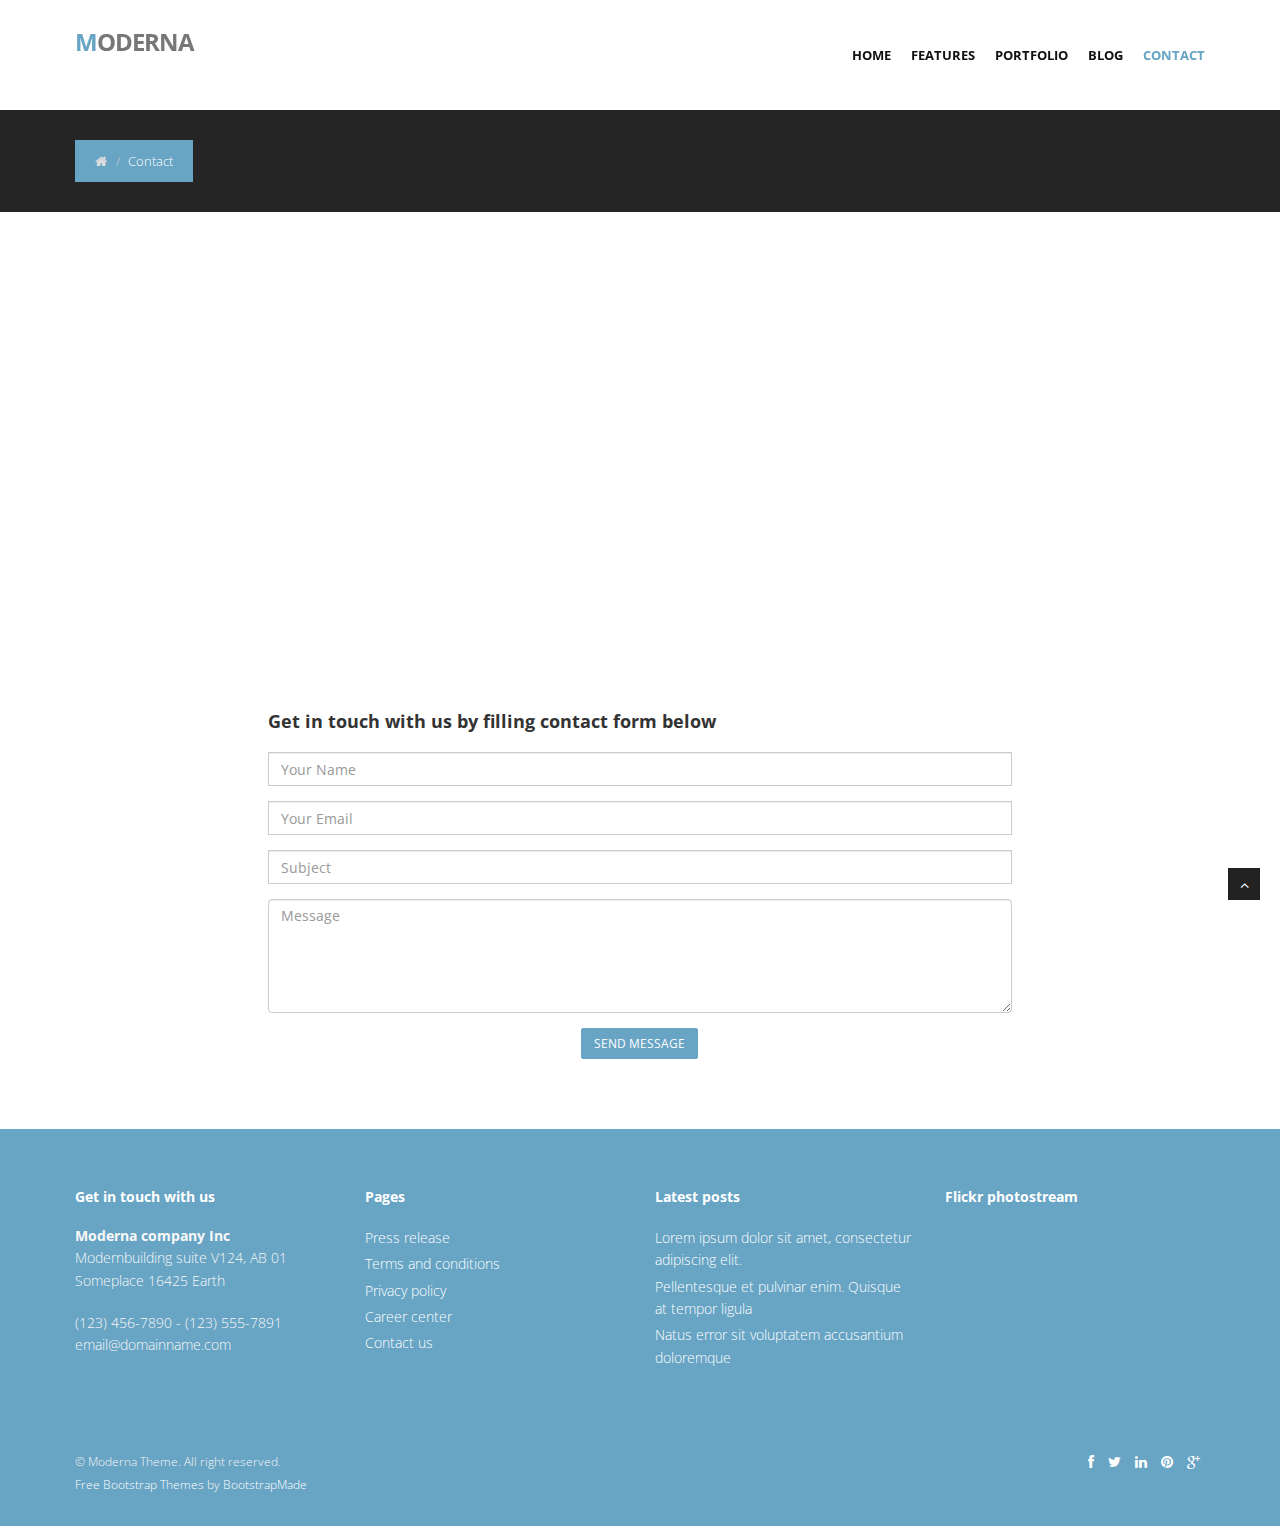
==== contact.html @ b7ea9cff "Initial commit" ====
<!DOCTYPE html>
<html lang="en">
<head>
<meta charset="utf-8">
<title>Moderna - Bootstrap 3 flat corporate template</title>
<meta name="viewport" content="width=device-width, initial-scale=1.0" />
<meta name="description" content="" />
<meta name="author" content="http://bootstraptaste.com" />
<!-- css -->
<link href="css/bootstrap.min.css" rel="stylesheet" />
<link href="css/fancybox/jquery.fancybox.css" rel="stylesheet">
<link href="css/jcarousel.css" rel="stylesheet" />
<link href="css/flexslider.css" rel="stylesheet" />
<link href="css/style.css" rel="stylesheet" />


<!-- Theme skin -->
<link href="skins/default.css" rel="stylesheet" />

<!-- =======================================================
    Theme Name: Moderna
    Theme URL: https://bootstrapmade.com/free-bootstrap-template-corporate-moderna/
    Author: BootstrapMade
    Author URL: https://bootstrapmade.com
======================================================= -->

</head>
<body>
<div id="wrapper">
	<!-- start header -->
	<header>
        <div class="navbar navbar-default navbar-static-top">
            <div class="container">
                <div class="navbar-header">
                    <button type="button" class="navbar-toggle" data-toggle="collapse" data-target=".navbar-collapse">
                        <span class="icon-bar"></span>
                        <span class="icon-bar"></span>
                        <span class="icon-bar"></span>
                    </button>
                    <a class="navbar-brand" href="index.html"><span>M</span>oderna</a>
                </div>
                <div class="navbar-collapse collapse ">
                    <ul class="nav navbar-nav">
                        <li><a href="index.html">Home</a></li>
                        <li class="dropdown ">
                            <a href="#" class="dropdown-toggle " data-toggle="dropdown" data-hover="dropdown" data-delay="0" data-close-others="false">Features <b class=" icon-angle-down"></b></a>
                            <ul class="dropdown-menu">
                                <li><a href="typography.html">Typography</a></li>
                                <li><a href="components.html">Components</a></li>
								<li><a href="pricingbox.html">Pricing box</a></li>
                            </ul>
                        </li>
                        <li><a href="portfolio.html">Portfolio</a></li>
                        <li><a href="blog.html">Blog</a></li>
                        <li class="active"><a href="contact.html">Contact</a></li>
                    </ul>
                </div>
            </div>
        </div>
	</header>
	<!-- end header -->
	<section id="inner-headline">
	<div class="container">
		<div class="row">
			<div class="col-lg-12">
				<ul class="breadcrumb">
					<li><a href="#"><i class="fa fa-home"></i></a><i class="icon-angle-right"></i></li>
					<li class="active">Contact</li>
				</ul>
			</div>
		</div>
	</div>
	</section>
	<section id="content">
	<div class="map">
		<div id="google-map" data-latitude="40.713732" data-longitude="-74.0092704"></div>
	</div>
	<div class="container">
		<div class="row">
			<div class="col-md-8 col-md-offset-2">
				<h4>Get in touch with us by filling <strong>contact form below</strong></h4>
                
                <div id="sendmessage">Your message has been sent. Thank you!</div>
                <div id="errormessage"></div>
                <form action="" method="post" role="form" class="contactForm">
                    <div class="form-group">
                        <input type="text" name="name" class="form-control" id="name" placeholder="Your Name" data-rule="minlen:4" data-msg="Please enter at least 4 chars" />
                        <div class="validation"></div>
                    </div>
                    <div class="form-group">
                        <input type="email" class="form-control" name="email" id="email" placeholder="Your Email" data-rule="email" data-msg="Please enter a valid email" />
                        <div class="validation"></div>
                    </div>
                    <div class="form-group">
                        <input type="text" class="form-control" name="subject" id="subject" placeholder="Subject" data-rule="minlen:4" data-msg="Please enter at least 8 chars of subject" />
                        <div class="validation"></div>
                    </div>
                    <div class="form-group">
                        <textarea class="form-control" name="message" rows="5" data-rule="required" data-msg="Please write something for us" placeholder="Message"></textarea>
                        <div class="validation"></div>
                    </div>
                    
                    <div class="text-center"><button type="submit" class="btn btn-theme">Send Message</button></div>
                </form>
			</div>
		</div>
	</div>
	</section>
	<footer>
	<div class="container">
		<div class="row">
			<div class="col-lg-3">
				<div class="widget">
					<h5 class="widgetheading">Get in touch with us</h5>
					<address>
					<strong>Moderna company Inc</strong><br>
					 Modernbuilding suite V124, AB 01<br>
					 Someplace 16425 Earth </address>
					<p>
						<i class="icon-phone"></i> (123) 456-7890 - (123) 555-7891 <br>
						<i class="icon-envelope-alt"></i> email@domainname.com
					</p>
				</div>
			</div>
			<div class="col-lg-3">
				<div class="widget">
					<h5 class="widgetheading">Pages</h5>
					<ul class="link-list">
						<li><a href="#">Press release</a></li>
						<li><a href="#">Terms and conditions</a></li>
						<li><a href="#">Privacy policy</a></li>
						<li><a href="#">Career center</a></li>
						<li><a href="#">Contact us</a></li>
					</ul>
				</div>
			</div>
			<div class="col-lg-3">
				<div class="widget">
					<h5 class="widgetheading">Latest posts</h5>
					<ul class="link-list">
						<li><a href="#">Lorem ipsum dolor sit amet, consectetur adipiscing elit.</a></li>
						<li><a href="#">Pellentesque et pulvinar enim. Quisque at tempor ligula</a></li>
						<li><a href="#">Natus error sit voluptatem accusantium doloremque</a></li>
					</ul>
				</div>
			</div>
			<div class="col-lg-3">
				<div class="widget">
					<h5 class="widgetheading">Flickr photostream</h5>
					<div class="flickr_badge">
						<script type="text/javascript" src="http://www.flickr.com/badge_code_v2.gne?count=8&amp;display=random&amp;size=s&amp;layout=x&amp;source=user&amp;user=34178660@N03"></script>
					</div>
					<div class="clear">
					</div>
				</div>
			</div>
		</div>
	</div>
	<div id="sub-footer">
		<div class="container">
			<div class="row">
				<div class="col-lg-6">
					<div class="copyright">
						<p>&copy; Moderna Theme. All right reserved.</p>
                        <div class="credits">
                            <!-- 
                                All the links in the footer should remain intact. 
                                You can delete the links only if you purchased the pro version.
                                Licensing information: https://bootstrapmade.com/license/
                                Purchase the pro version with working PHP/AJAX contact form: https://bootstrapmade.com/buy/?theme=Moderna
                            -->
                            <a href="https://bootstrapmade.com/">Free Bootstrap Themes</a> by <a href="https://bootstrapmade.com/">BootstrapMade</a>
                        </div>
					</div>
				</div>
				<div class="col-lg-6">
					<ul class="social-network">
						<li><a href="#" data-placement="top" title="Facebook"><i class="fa fa-facebook"></i></a></li>
						<li><a href="#" data-placement="top" title="Twitter"><i class="fa fa-twitter"></i></a></li>
						<li><a href="#" data-placement="top" title="Linkedin"><i class="fa fa-linkedin"></i></a></li>
						<li><a href="#" data-placement="top" title="Pinterest"><i class="fa fa-pinterest"></i></a></li>
						<li><a href="#" data-placement="top" title="Google plus"><i class="fa fa-google-plus"></i></a></li>
					</ul>
				</div>
			</div>
		</div>
	</div>
	</footer>
</div>
<a href="#" class="scrollup"><i class="fa fa-angle-up active"></i></a>
<!-- javascript
    ================================================== -->
<!-- Placed at the end of the document so the pages load faster -->
<script src="js/jquery.js"></script>
<script src="js/jquery.easing.1.3.js"></script>
<script src="js/bootstrap.min.js"></script>
<script src="js/jquery.fancybox.pack.js"></script>
<script src="js/jquery.fancybox-media.js"></script>
<script src="js/google-code-prettify/prettify.js"></script>
<script src="js/portfolio/jquery.quicksand.js"></script>
<script src="js/portfolio/setting.js"></script>
<script src="js/jquery.flexslider.js"></script>
<script src="https://maps.google.com/maps/api/js?sensor=true"></script>
<script src="js/animate.js"></script>
<script src="js/custom.js"></script>
<script>
jQuery(document).ready(function($) {
    //Google Map
    var get_latitude = $('#google-map').data('latitude');
    var get_longitude = $('#google-map').data('longitude');

    function initialize_google_map() {
        var myLatlng = new google.maps.LatLng(get_latitude, get_longitude);
        var mapOptions = {
            zoom: 14,
            scrollwheel: false,
            center: myLatlng
        };
        var map = new google.maps.Map(document.getElementById('google-map'), mapOptions);
        var marker = new google.maps.Marker({
            position: myLatlng,
            map: map
        });
    }
    google.maps.event.addDomListener(window, 'load', initialize_google_map);
});
</script>
<script src="contactform/contactform.js"></script>

</body>
</html>
---- css/style.css ----
/*
    Theme Name: Moderna
    Theme URL: https://bootstrapmade.com/free-bootstrap-template-corporate-moderna/
    Author: BootstrapMade
    Author URL: https://bootstrapmade.com
*/
/* ==== Google font ==== */
@import url('https://fonts.googleapis.com/css?family=Noto+Serif:400,400italic,700|Open+Sans:300,400,600,700');

/* === prettify === */
@import url('../js/google-code-prettify/prettify.css');
/* === fontawesome === */
@import url('font-awesome.css');
/* === custom icon === */
@import url('custom-fonts.css');
/* ==== overwrite bootstrap standard ==== */
@import url('overwrite.css');
@import url('animate.css');

/* ===================================
1. General
==================================== */

body {
	font-family:'Open Sans', Arial, sans-serif;
	font-size:14px;
	font-weight:300;
	line-height:1.6em;
	color:#656565;
}

a:active {
	outline:0;
}

.clear {
	clear:both;
}

h1,h2, h3, h4, h5, h6 {
	font-family:'Open Sans', Arial, sans-serif;
	font-weight:700;
	line-height:1.1em;
	color:#333;
	margin-bottom: 20px;
}

/* ===================================
2. layout
==================================== */

.container {
	padding:0 20px 0 20px;
	position:relative;
}

#wrapper{
	width:100%;
	margin:0;	
	padding:0;
}


.row,.row-fluid {
	margin-bottom:30px;
}

.row .row,.row-fluid .row-fluid{
	margin-bottom:30px;
}

.row.nomargin,.row-fluid.nomargin {
	margin-bottom:0;
}



/* ===================================
3. Responsive media
==================================== */

.video-container,.map-container,.embed-container 		{ position:relative; margin:0 0 15px 0;	padding-bottom:51%; padding-top:30px; height:0; overflow:hidden; border:none; }
.embed-container iframe,
.embed-container object,
.embed-container embed,
.video-container iframe,
.map-container iframe,
.map-container object,
.map-container embed,
.video-container object,  
.video-container embed 					{ position:absolute; top:0; left:0; width:100%; height:100%; }
iframe {
	border:none;
}

img.img-polaroid {
	margin:0 0 20px 0;
}
.img-box {
	max-width:100%;
}
/* ===================================
4. Header
==================================== */

/* --- header -- */


header .navbar {
    margin-bottom: 0;
}

.navbar-default {
    border: none;
}

.navbar-brand {
    color: #222;
	text-transform: uppercase;
    font-size: 24px;
    font-weight: 700;
    line-height: 1em;
	letter-spacing: -1px;
    margin-top: 30px;
    padding: 0 0 0 15px;
}


header .navbar-collapse  ul.navbar-nav {
    float: right;
    margin-right: 0;
}

header .navbar-default{
    background-color: #fff;
}

header .nav li a:hover,
header .nav li a:focus,
header .nav li.active a,
header .nav li.active a:hover,
header .nav li a.dropdown-toggle:hover,
header .nav li a.dropdown-toggle:focus,
header .nav li.active ul.dropdown-menu li a:hover,
header .nav li.active ul.dropdown-menu li.active a{
    -webkit-transition: all .3s ease;
    -moz-transition: all .3s ease;
    -ms-transition: all .3s ease;
    -o-transition: all .3s ease;
    transition: all .3s ease;
}


header .navbar-default .navbar-nav > .open > a,
header .navbar-default .navbar-nav > .open > a:hover,
header .navbar-default .navbar-nav > .open > a:focus {
    -webkit-transition: all .3s ease;
    -moz-transition: all .3s ease;
    -ms-transition: all .3s ease;
    -o-transition: all .3s ease;
    transition: all .3s ease;
}


header .navbar {
    min-height: 100px;
}

header .navbar-nav > li  {
    padding-bottom: 30px;
    padding-top: 30px;
}

header  .navbar-nav > li > a {
    padding-bottom: 6px;
    padding-top: 5px;
    margin-left: 2px;
    line-height: 30px;
	font-weight: 700;
    -webkit-transition: all .3s ease;
    -moz-transition: all .3s ease;
    -ms-transition: all .3s ease;
    -o-transition: all .3s ease;
    transition: all .3s ease;
}


.dropdown-menu li a:hover {
    color: #fff !important;
}

header .nav .caret {
    border-bottom-color: #f5f5f5;
    border-top-color: #f5f5f5;
}
.navbar-default .navbar-nav > .active > a,
.navbar-default .navbar-nav > .active > a:hover,
.navbar-default .navbar-nav > .active > a:focus {
  background-color: #fff;
}
.navbar-default .navbar-nav > .open > a,
.navbar-default .navbar-nav > .open > a:hover,
.navbar-default .navbar-nav > .open > a:focus {
  background-color:  #fff;
}	
	

.dropdown-menu  {
    box-shadow: none;
    border-radius: 0;
	border: none;
}

.dropdown-menu li:last-child  {
	padding-bottom: 0 !important;
	margin-bottom: 0;
}

header .nav li .dropdown-menu  {
   padding: 0;
}

header .nav li .dropdown-menu li a {
   line-height: 28px;
   padding: 3px 12px;
}

/* --- menu --- */

header .navigation {
	float:right;
}

header ul.nav li {
	border:none;
	margin:0;
}

header ul.nav li a {	
	font-size:12px;
	border:none;
	font-weight:700;
	text-transform:uppercase;
}

header ul.nav li ul li a {	
	font-size:12px;
	border:none;
	font-weight:300;
	text-transform:uppercase;
}


.navbar .nav > li > a {
  color: #111;
  text-shadow: none;
}

.navbar .nav a:hover {
	background:none;
}

.navbar .nav > .active > a,.navbar .nav > .active > a:hover {
	background:none;
	font-weight:700;
}

.navbar .nav > .active > a:active,.navbar .nav > .active > a:focus {
	background:none;
	outline:0;
	font-weight:700;
}

.navbar .nav li .dropdown-menu {
	z-index:2000;
}

header ul.nav li ul {
	margin-top:1px;
}
header ul.nav li ul li ul {
	margin:1px 0 0 1px;
}
.dropdown-menu .dropdown i {
	position:absolute;
	right:0;
	margin-top:3px;
	padding-left:20px;
}

.navbar .nav > li > .dropdown-menu:before {
  display: inline-block;
  border-right: none;
  border-bottom: none;
  border-left: none;
  border-bottom-color: none;
  content:none;
}



ul.nav li.dropdown a {
	z-index:1000;
	display:block;
}

 select.selectmenu {
	display:none;
}

/* ===================================
5. Section: Featured
==================================== */

#featured{
	width: 100%;
	background:#fcfcfc;
	position:relative;
	margin:0;
	padding:0;
}

/* ===================================
6. Sliders
==================================== */
/* --- flexslider --- */

#featured .flexslider {
	padding:0;
	margin: 50px 0 30px; 
	background: #fff; 
	position: relative; 
	zoom: 1;
}

.flex-caption {background:none; -ms-filter:progid:DXImageTransform.Microsoft.gradient(startColorstr=#4C000000,endColorstr=#4C000000); filter:progid:DXImageTransform.Microsoft.gradient(startColorstr=#4C000000,endColorstr=#4C000000); zoom: 1;}
.flex-caption { bottom: 35px; background-color: rgba(0, 0, 0, 0.8); color: #fff; margin: 0; padding: 25px 25px 25px 30px; position: absolute; right: 45px; width: 295px;}
.flex-caption h3 {color: #fff; letter-spacing: 1px; margin-bottom: 8px; text-transform: uppercase;}
.flex-caption p {margin: 0 0 15px;}



/* ===================================
7. Section: call action
==================================== */
section.callaction {
	background:#f9f9f9;
	padding:50px 0 0 0;
}



/* ===================================
8. Section: Content
==================================== */

#content {
	position:relative;
	background:#fff;
	padding:50px 0 40px 0;
}

#content img {
	max-width:100%;
	height:auto;
}

/* --- Call to action --- */

.cta-text {
	text-align: center;
	margin-top:10px;
}


.big-cta .cta {
	margin-top:10px;
}

/* --- box --- */

.box {
	width: 100%;
}
.box-gray  {
	background: #f8f8f8;
	padding: 20px 20px 30px;
}
.box-gray  h4,.box-gray  i {
	margin-bottom: 20px;
}
.box-bottom {
	padding: 20px 0;
	text-align: center;
}
.box-bottom a {
	color: #fff;
	font-weight: 700;
}
.box-bottom a:hover {
	color: #eee;
	text-decoration: none;
}


/* ===================================
9. Section: Bottom
==================================== */

#bottom {
	background:#fcfcfc;
	padding:50px 0 0;

}
/* twitter */
#twitter-wrapper {
    text-align: center;
    width: 70%;
    margin: 0 auto;
}
#twitter em {
    font-style: normal;
    font-size: 13px;
}

#twitter em.twitterTime a {
	font-weight:600;
}

#twitter ul {
    padding: 0;
	list-style:none;
}
#twitter ul li {
    font-size: 20px;
    line-height: 1.6em;
    font-weight: 300;
    margin-bottom: 20px;
    position: relative;
    word-break: break-word;
}


/* ===================================
10. Inner - Section: page headline
==================================== */

#inner-headline{
	background:#252525;
	position:relative;
	margin:0;
	padding:0;
	color:#fefefe;
}


#inner-headline .inner-heading h2 {
	color:#fff;
	margin:20px 0 0 0;
}

/* --- breadcrumbs --- */
#inner-headline ul.breadcrumb {
	margin:30px 0 0;
	float:left;
}

#inner-headline ul.breadcrumb li {
	margin-bottom:0;
	padding-bottom:0;
}
#inner-headline ul.breadcrumb li {
	font-size:13px;
	color:#fff;
}

#inner-headline ul.breadcrumb li i{
	color:#dedede;
}

#inner-headline ul.breadcrumb li a {
	color:#fff;
}

ul.breadcrumb li a:hover {
	text-decoration:none;
}

/* ============================
11. Forms
============================= */

/* --- contact form  ---- */
form#contactform input[type="text"] {
  width: 100%;
  border: 1px solid #f5f5f5;
  min-height: 40px;
  padding-left:20px;
  font-size:13px;
  padding-right:20px;
  -webkit-box-sizing: border-box;
     -moz-box-sizing: border-box;
          box-sizing: border-box;

}

form#contactform textarea {
border: 1px solid #f5f5f5;
  width: 100%;
  padding-left:20px;
  padding-top:10px;
  font-size:13px;
  padding-right:20px;
  -webkit-box-sizing: border-box;
     -moz-box-sizing: border-box;
          box-sizing: border-box;

}

form#contactform .validation {
	font-size:11px;
}

.validation {
    color: red;
    display:none;
    margin: 0 0 20px;
    font-weight:400;
    font-size:13px;
}

#sendmessage {
    color: green;
    border:1px solid green;
    display:none;
    text-align:center;
    padding:15px;
    font-weight:600;
    margin-bottom:15px;
}

#errormessage {
    color: red;
    display:none;
    border:1px solid red;
    text-align:center;
    padding:15px;
    font-weight:600;
    margin-bottom:15px;
}

#sendmessage.show, #errormessage.show, .show {
	display:block;
}

/* --- comment form ---- */
form#commentform input[type="text"] {
  width: 100%;
  min-height: 40px;
  padding-left:20px;
  font-size:13px;
  padding-right:20px;
  -webkit-box-sizing: border-box;
     -moz-box-sizing: border-box;
          box-sizing: border-box;
	-webkit-border-radius: 2px 2px 2px 2px;
		-moz-border-radius: 2px 2px 2px 2px;
			border-radius: 2px 2px 2px 2px;

}

form#commentform textarea {
  width: 100%;
  padding-left:20px;
  padding-top:10px;
  font-size:13px;
  padding-right:20px;
  -webkit-box-sizing: border-box;
     -moz-box-sizing: border-box;
          box-sizing: border-box;
	-webkit-border-radius: 2px 2px 2px 2px;
		-moz-border-radius: 2px 2px 2px 2px;
			border-radius: 2px 2px 2px 2px;
}


/* --- search form --- */
.search{
	float:right;
	margin:35px 0 0;
	padding-bottom:0;
}

#inner-headline form.input-append {
	margin:0;
	padding:0;
}



/* ===============================
12. Portfolio
================================ */

.work-nav #filters {
	margin: 0;
	padding: 0;
	list-style: none;
}

.work-nav #filters li {
	margin: 0 10px 30px 0;
	padding: 0;
	float:left;
}

.work-nav #filters li a {
	color: #7F8289;
	font-size: 16px;
	display: block;	
}

.work-nav #filters li a:hover {

}

.work-nav #filters li a.selected {
	color: #DE5E60;
}

#thumbs {
	margin: 0;
	padding: 0;	
}

#thumbs li {
	list-style-type: none;
}

.item-thumbs {
	position: relative;
	overflow: hidden;
	margin-bottom: 30px;
	cursor: pointer;
}

.item-thumbs a + img {
	width: 100%;	
}

.item-thumbs .hover-wrap {
	position: absolute;
	display: block;
	width: 100%;
	height: 100%;
	
	opacity: 0;
	filter: alpha(opacity=0);
	
	-webkit-transition: all 450ms ease-out 0s;	
	   -moz-transition: all 450ms ease-out 0s;
		 -o-transition: all 450ms ease-out 0s;
		    transition: all 450ms ease-out 0s;
		  
	-webkit-transform: rotateY(180deg) scale(0.5,0.5);
	   -moz-transform: rotateY(180deg) scale(0.5,0.5);
		-ms-transform: rotateY(180deg) scale(0.5,0.5);
		 -o-transform: rotateY(180deg) scale(0.5,0.5);
			transform: rotateY(180deg) scale(0.5,0.5);	
}

.item-thumbs:hover .hover-wrap,
.item-thumbs.active .hover-wrap {
	opacity: 1;
	filter: alpha(opacity=100);
	
	-webkit-transform: rotateY(0deg) scale(1,1);
	   -moz-transform: rotateY(0deg) scale(1,1);
		-ms-transform: rotateY(0deg) scale(1,1);
		 -o-transform: rotateY(0deg) scale(1,1);
		    transform: rotateY(0deg) scale(1,1);
}

.item-thumbs .hover-wrap .overlay-img {
	position: absolute;
	width: 50%;
	height: 100%;
	opacity: 0.80;
	filter: alpha(opacity=80);
	background: #000;
}

.item-thumbs .hover-wrap .overlay-img-thumb {
	position: absolute;
	border-radius: 60px;
	top: 50%;
	left: 50%;
	margin: -16px 0 0 -16px;
	color: #fff;
	font-size: 32px;
	line-height: 1em;	
	opacity: 1;
	filter: alpha(opacity=100);
}


/* --- Portolio filter --- */

ul.portfolio-categ{
	margin:10px 0 30px 0;
	padding:0;
	float:left;
	list-style:none;
}

ul.portfolio-categ li{
	margin:0;
	padding:0 20px 0 0;
	float:left;
	list-style:none;
	font-size:13px;
	font-weight:600;
}

ul.portfolio-categ li a{
	display:block;
	padding:35x 0 35x 0;
	color:#353535;
}

ul.portfolio-categ li.active a:hover, ul.portfolio-categ li a:hover,ul.portfolio-categ li a:focus,ul.portfolio-categ li a:active {
	text-decoration:none;
	outline:0;
}
    


/* --- portfolio detail --- */
.top-wrapper {
	margin-bottom:20px;
}

/* ===============================
13. Elements
================================ */

/* --- blockquote --- */
blockquote {
	font-size:16px;
	font-weight:400;
	font-family:'Noto Serif', serif;
	font-style:italic;
	padding-left:0;
	color:#a2a2a2;
	line-height:1.6em;
	border:none;
}

blockquote cite 							{ display:block; font-size:12px; color:#666; margin-top:10px; }
blockquote cite:before 					{ content:"\2014 \0020"; }
blockquote cite a,
blockquote cite a:visited,
blockquote cite a:visited 				{ color:#555; }

/* --- pullquotes --- */

.pullquote-left {
	display:block;
	color:#a2a2a2;
	font-family:'Noto Serif', serif;
	font-size:14px;
	line-height:1.6em;
	padding-left:20px;
}

.pullquote-right {
	display:block;
	color:#a2a2a2;
	font-family:'Noto Serif', serif;
	font-size:14px;
	line-height:1.6em;
	padding-right:20px;
}

/* --- button --- */
.btn-theme {
	color: #fff;
}
.btn-theme:hover {
	color: #eee;
}

/* --- list style --- */

ul.general {
	list-style:none;
	margin-left:0;
}

ul.link-list{
	margin:0;
	padding:0;
	list-style:none;
}

ul.link-list li{
	margin:0;
	padding:2px 0 2px 0;
	list-style:none;
}

footer ul.link-list li a{
	color:#fff;
}
footer ul.link-list li a:hover {
	color:#eee;
}
/* --- Heading style --- */

h4.heading {
	font-weight:700;
}

.heading { margin-bottom: 30px; }

.heading {
	position: relative;
	
}


.widgetheading {
	width:100%;

	padding:0;
}

#bottom .widgetheading {
	position: relative;
	border-bottom: #e6e6e6 1px solid;
	padding-bottom: 9px;
}

aside .widgetheading {
	position: relative;
	border-bottom: #e9e9e9 1px solid;
	padding-bottom: 9px;
}

footer .widgetheading {
	position: relative;
}

footer .widget .social-network {
	position:relative;
}


#bottom .widget .widgetheading span, aside .widget .widgetheading span, footer .widget .widgetheading span {	
	position: absolute;
	width: 60px;
	height: 1px;
	bottom: -1px;
	right:0;

}

/* --- Map --- */
.map{
	position:relative;
	margin-top:-50px;
	margin-bottom:40px;
}

/* google map */
#google-map{
    position:relative;
    height: 450px;
}

/* --- our team --- */

ul.team-detail{
	margin:-10px 0 0 0;
	padding:0;
	list-style:none;
}

ul.team-detail li{
	border-bottom:1px dotted #e9e9e9;
	margin:0 0 15px 0;
	padding:0 0 15px 0;
	list-style:none;
}

ul.team-detail li label {
	font-size:13px;
}

ul.team-detail li h4, ul.team-detail li label{
	margin-bottom:0;
}

ul.team-detail li ul.social-network {
	border:none;
	margin:0;
	padding:0;
}

ul.team-detail li ul.social-network li {
	border:none;	
	margin:0;
}
ul.team-detail li ul.social-network li i {
	margin:0;
}

/* --- Pricing box --- */


.pricing-title{
	background:#fff;
	text-align:center;
	padding:10px 0 10px 0;
}

.pricing-title h3{
	font-weight:600;
	margin-bottom:0;
}

.pricing-offer{
	background: #fcfcfc;
	text-align: center;
	padding:40px 0 40px 0;
	font-size:18px;
	border-top:1px solid #e6e6e6;
	border-bottom:1px solid #e6e6e6;
}

.pricing-box.special .pricing-offer{
	color:#fff;
}

.pricing-offer strong{
	font-size:78px;
	line-height:89px;
}

.pricing-offer sup{
	font-size:28px;
}

.pricing-content{
	background: #fff;
	text-align:center;
	font-size:14px;
}

.pricing-content strong{
color:#353535;
}

.pricing-content ul{
	list-style:none;
	padding:0;
	margin:0;
}

.pricing-content ul li{
	border-bottom:1px solid #e9e9e9;
	list-style:none;
	padding:15px 0 15px 0;
	margin:0 0 0 0;
	color: #888;
}

.pricing-action{
	margin:0;
	background: #fcfcfc;
	text-align:center;
	padding:20px 0 30px 0;
}

.pricing-wrapp{
	margin:0 auto;
	width:100%;
	background:#fd0000;
}

/* --- pricing box alt 1 --- */
.pricing-box-alt {
border: 1px solid #e6e6e6;
	background:#fcfcfc;
	position:relative;
	margin:0 0 20px 0;
	padding:0;
  -webkit-box-shadow: 0 2px 0 rgba(0,0,0,0.03);
  -moz-box-shadow: 0 2px 0 rgba(0,0,0,0.03);
  box-shadow: 0 2px 0 rgba(0,0,0,0.03);
  -webkit-box-sizing: border-box;
  -moz-box-sizing: border-box;
  box-sizing: border-box;
}

.pricing-box-alt .pricing-heading {
	background: #fcfcfc;
	text-align: center;
	padding:40px 0 0px 0;
	display:block;
}
.pricing-box-alt.special .pricing-heading {
	background: #fcfcfc;
	text-align: center;
	padding:40px 0 1px 0;
	border-bottom:none;
	display:block;
	color:#fff;
}
.pricing-box-alt.special .pricing-heading h3 {
	color:#fff;
}

.pricing-box-alt .pricing-heading h3 strong {
	font-size:32px;
	font-weight:700;
	letter-spacing:-1px;
}
.pricing-box-alt .pricing-heading h3 {
	font-size:32px;
	font-weight:300;
	letter-spacing:-1px;
}

.pricing-box-alt .pricing-terms {
	text-align: center;
	background:#333;
	display:block;
	overflow:hidden;
	padding:30px 0 20px;
}

.pricing-box-alt .pricing-terms  h6 {
	font-style:italic;
	margin-top:10px;
	color:#fff;
	
	font-family:'Noto Serif', serif;
}

.pricing-box-alt .icon .price-circled {
    margin: 10px 10px 10px 0;
    display: inline-block !important;
    text-align: center !important;
    color: #fff;
    width: 68px;
    height: 68px;
	padding:12px;
    font-size: 16px;
	font-weight:700;
    line-height: 68px;
    text-shadow:none;
    cursor: pointer;
    background-color: #888;
    border-radius: 64px;
    -moz-border-radius: 64px;
    -webkit-border-radius: 64px;
}

.pricing-box-alt  .pricing-action{
	margin:0;
	text-align:center;
	padding:30px 0 30px 0;
}


/* ===============================
14. Blog & article
================================ */

article{
	margin-bottom:40px;
}

article .post-heading h3 {
	margin-bottom:20px;
}

article .post-heading h3 a {
	font-weight:700;
	color:#353535;
}

article .post-heading h3 a:hover {
	text-decoration:none;
}


/* --- post meta --- */
.post-meta {
	background:#fcfcfc;
	border:1px solid #e6e6e6;
	border-top:none;
	text-align:center;
}

.post-meta .format {
	border-bottom:1px solid #e6e6e6;
	padding:10px 0 10px;
}

.post-meta i{
	margin:0;
}

.post-meta .date {
	border-bottom:1px solid #e6e6e6;
	padding:10px 0 10px;
}

.post-meta .date span {
	text-align:center;
	color:#999;
	font-size:12px;
	font-weight:600;
}

.post-meta .comments {
	padding:10px 0 10px;
}

.post-meta .comments a {
	color:#999;
	font-size:12px;
	font-weight:700;
}

.post-meta .comments a:hover {
	text-decoration:none;
}

/* --- post format --- */

.post-image {
	margin-bottom:20px;
}

.post-quote {
	margin-bottom:20px;
}

.post-video {
	margin-bottom:20px;
}

.post-audio {
	margin-bottom:20px;
}

.post-link {
	margin-bottom:20px;
}

.post-slider {
	margin-bottom:20px;
}


.post-quote blockquote {
	font-size:16px;
	color:#999;
	font-family:'Noto Serif', serif;
	font-style:italic;
	line-height:1.6em;
}


.post-image img:hover {
  -webkit-box-shadow: 0 0 2px #979797;
     -moz-box-shadow: 0 0 2px #979797;
          box-shadow: 0 0 2px #979797;	
  -webkit-transition: all 1s ease-in-out;
  -moz-transition: all 1s ease-in-out;
  -o-transition: all 1s ease-in-out;
  transition: all 1s ease-in-out;
}

ul.meta-post{
	float:left;
	margin: 0;
	padding:0;
	list-style:none;
}

ul.meta-post li{
	float:left;
	margin:0 10px 0 0;
	padding:0;
	list-style:none;
	border-right:1px dotted #e9e9e9;
	padding-right:10px;
}

ul.meta-post li i {
	float:left;
	font-size:12px;
	margin:2px 5px 0 0;
}

ul.meta-post li a{
	color:#999;
	float:left;
	font-size:12px;
	font-weight:600;
}

/* --- single post --- */
.bottom-article{
	overflow: hidden;
	border-top:1px solid #f5f5f5;
	border-bottom:1px solid #f5f5f5;
	padding:10px 0 10px 0;
	margin-top:20px;
}

/* --- author info --- */

.about-author {
	border:1px solid #f5f5f5;
	padding:20px;
	float:left;
	margin-bottom:5px;
}

.about-author h5 {
	margin-bottom:10px;
}



/* --- Comment --- */

.comment-area {
	float:left;
	width:100%;
	margin-top:30px;	
}


.media-content{
	overflow:hidden;
	margin-left:12px;
	border-bottom:1px dotted #d5d5d5;
	padding-bottom:20px;
}

.media-content h6 {
	font-size:14px;
	font-weight:700;
}

.media-content span{
	color:#a9a9a9;
	font-size:14px;
	font-weight:300;
}

.comment-area .thumbnail > img {
  display: block;
	width:60px;
	height:60px;
}
.filter-list{
	margin-top:20px;
}

/* --- pagination --- */

#pagination a,
#pagination span {
    display: block;
    float: left;
    margin: 0 7px 0 0;
    padding: 7px 10px 6px 10px;
    font-size: 12px;
    line-height:12px;
    color: #888;
	font-weight:600;
}

#pagination a:hover {
    color: #fff;
	text-decoration:none;
}

#pagination span.current {
    background: #333;
    color: #fff;
    font-weight: bold;
}


/* ===============================
15. Aside, sidebar
================================ */

aside{
	position:relative;
	margin-bottom:40px;
}

.sidebar-nav{
	float:left;
	width:100%;
}

.right-sidebar{
	border-left:1px solid #f5f5f5;
	padding:0 0 0 30px;
-webkit-box-shadow:inset 1px 0 0 0 rgba(0,0,0,.01);
box-shadow:inset 1px 0 0 0 rgba(0,0,0,.01);

}


.left-sidebar{
	border-right:1px solid #f5f5f5;
	padding:0 30px 0 0;
-webkit-box-shadow:inset 1px 0 0 0 rgba(0,0,0,.01);
box-shadow:inset 1px 0 0 0 rgba(0,0,0,.01);
}


.left-sidebar .widget h3, .left-sidebar .widget .widget-content{
	padding-right:20px;
}



aside .widget {
	margin-bottom:40px;
}


ul.cat, ul.recent, ul.folio-detail, ul.contact-info{
	margin:0;
	padding:0;
	list-style:none;
}

ul.cat li, ul.recent li, ul.folio-detail li, ul.contact-info li{
	margin:0 0 15px 0;
	list-style:none;
}

ul.cat li a, ul.folio-detail li a{
	color:#656565;
}

ul.folio-detail li label{
	display:inline;
	cursor:default;
	color:#353535;
	font-weight:bold;
}

.widget ul.recent li {
	margin-bottom:20px;
}

ul.recent li h6 {
	margin:0 0 10px 0;
}

ul.recent li h6 a{
	color:#353535;
	font-size:16px;
	font-weight:600;
}


.widget ul.tags {
	list-style:none;
	margin:0;
	margin-left: 0;
	padding-left:0;
}

.widget ul.tags li {
	margin:0 5px 15px 0;
	display:inline-block;
}


.widget ul.tags li a {
	background:#e6e6e6;
	color:#333;
	padding:5px 10px;
}

.widget ul.tags li a:hover {
	text-decoration:none;
	color:#fff;
}

/* ===== Widgets ===== */

/* --- flickr --- */
.widget .flickr_badge {
	width:100%;
}
.widget .flickr_badge img { margin: 0 9px 20px 0; }

footer .widget .flickr_badge {
    width: 100%;
}
footer .widget .flickr_badge img {
    margin: 0 9px 20px 0;
}

.flickr_badge img {
    width: 50px;
    height: 50px;
    float: left;
	margin: 0 9px 20px 0;
}

/* --- latest tweet widget --- */

.twitter ul{
	margin-left:0;
	list-style:none;
}

.twitter  img{
    float: left;
    margin-right: 15px;
}
.twitter span.tweet_time{
    display: block;
    padding-bottom: 5px;

}
.twitter li{    
    border-bottom: 1px dashed #efefef;    
    padding-bottom: 20px;
    margin-bottom: 20px;
    list-style: none;
}
.twitter li:last-child{border: none;}

/* --- Recent post widget --- */

.recent-post{
	margin:20px 0 0 0;
	padding:0;
	line-height:18px;
}

.recent-post h5 a:hover {
	text-decoration:none;
}

.recent-post .text h5 a {
	color:#353535;
}


ul.time-post{
	float:left;
	width:120px;
	padding:0;
	list-style:none;
	margin:0 20px 0 0;
	text-align:center;
	color: #0e0f0f;
}

ul.time-post li{
	float:none;
	background:#f8f8f8;
	list-style:none;
	margin:0 0 2px 0;
	padding:0;
}

ul.time-post li a img:hover{
	opacity: 0.8; 
	/* For IE 5-7 */
	filter: progid:DXImageTransform.Microsoft.Alpha(Opacity=80);
	/* For IE 8 8 */
	-MS-filter: "progid:DXImageTransform.Microsoft.Alpha(Opacity=80)";	
}
 	
ul.time-post li.time{
	float:none;
	padding:5px 0 5px 0;
	text-shadow: none;	
}

.recent-post ul.time-post li.time{
	color:#121214;
}

.post-meta{
	margin-bottom:20px;
}

.post-meta span{
	padding:0 10px 0 10px;
	margin-bottom:10px;
}

.post-meta span a{
	color:#919191;
}

.post-meta strong{
	font-weight:200px;
	color:#c7c7c7;
}

.item .text {
	margin-left:140px;
	margin-bottom:20px;
}

/* ===============================
16. Footer
================================ */

footer{
	padding:50px 0 0 0;
	color:#f8f8f8;
}

footer a {
	color:#fff;
}

footer a:hover {
	color:#eee;
}

footer h1, footer h2, footer h3, footer h4, footer h5, footer h6{
	color:#fff;
}

footer address {
	line-height:1.6em;
}

footer h5 a:hover, footer a:hover {
	text-decoration:none;
}

ul.social-network {
	list-style:none;
	margin:0;
}

ul.social-network li {
	display:inline;
	margin: 0 5px;
}

#sub-footer{
	text-shadow:none;
	color:#f5f5f5;
	padding:0;
	padding-top:30px;
	margin:20px 0 0 0;
}

#sub-footer p{
	margin:0;
	padding:0;
}

#sub-footer span{
	color:#f5f5f5;
}

.copyright {
	text-align:left;
	font-size:12px;
}

#sub-footer ul.social-network {
	float:right;
}


/* ===============================
 Live preview purpose
================================ */
/* --- buttons --- */

.bs-docs-example {
	margin:0 0 10px 0;
}

.demobtn a.btn {
	margin:0 10px 10px 0;
}

section.demogrid .col-lg-1,section.demogrid .col-lg-2,section.demogrid .col-lg-3,section.demogrid .col-lg-4,section.demogrid .col-lg-5,section.demogrid .col-lg-6,section.demogrid .col-lg-7,section.demogrid .col-lg-8,section.demogrid .col-lg-9,section.demogrid .col-lg-10,section.demogrid .col-lg-11 {
	background:#f6f6f6;
	text-align:center;
	padding:20px 0 20px;
}

section.demogrid .show-grid .row,section.demogrid .show-grid .row-fluid {
	margin-bottom:0;
}

section.demogrid .show-grid .nest {
	background:#ddd;
	text-align:center;
	padding:20px 0 20px;
}

section.demogrid .col-lg-12.nest {
	background:#f6f6f6;
	text-align:center;
	padding:20px 0 0;
}

.demoinline p {
	display:inline;
	margin-right:20px;
}


/* ===============================
17. Divider, Line & Misc
================================ */

.solidline {
	border-top:1px solid #f5f5f5;
	margin:0 0 30px;
}

.dottedline {
	border-top:1px dotted #f5f5f5;
	margin:0 0 30px;
}

.dashedline {
	border-top:1px dashed #f5f5f5;
	margin:0 0 30px;
}

.blankline {
	height:1px;
	margin:0 0 30px;
}


/* scroll to top */
.scrollup{
    position:fixed;
	width:32px;
	height:32px;
    bottom:0px;
    right:20px;
	background: #222;
	
}

a.scrollup {
	outline:0;
	text-align: center;
}

a.scrollup:hover,a.scrollup:active,a.scrollup:focus {
	opacity:1;
	text-decoration:none;
}
a.scrollup i {
	margin-top: 10px;
	color: #fff;
}
a.scrollup i:hover {
	text-decoration:none;
}




/* =============================
18. Position & alignment
============================= */

.absolute{
	position:absolute;
}

.relative{
	position:relative;
}

.aligncenter{
	text-align:center;
}

.aligncenter span{
	margin-left:0;
}

.floatright {
	float:right;
}

.floatleft {
	float:left;
}

.floatnone {
	float:none;
}

.aligncenter {
	text-align:center;
}

/* --- Image allignment style --- */

img.pull-left, .align-left{
	float:left;
	margin:0 15px 15px 0;
}

.widget img.pull-left {
	float:left;
	margin:0 15px 15px 0;
}

img.pull-right, .align-right {
	float:right;
	margin:0 0 15px 15px;
}

article img.pull-left, article .align-left{
	float:left;
	margin:5px 15px 15px 0;
}

article img.pull-right, article .align-right{
	float:right;
	margin:5px 0 15px 15px;
}

/* =============================
20. Spacer, margin
============================= */

.clear-marginbot{
	margin-bottom:0;
}

.marginbot10{
	margin-bottom:10px;
}
.marginbot20{
	margin-bottom:20px;
}
.marginbot30{
	margin-bottom:30px;
}
.marginbot40{
	margin-bottom:40px;
}

.clear-margintop{
	margin-top:0;
}

.margintop10{
	margin-top:10px;
}

.margintop20{
	margin-top:20px;
}

.margintop30{
	margin-top:30px;
}

.margintop40{
	margin-top:40px;
}


/* =============================
21. Media queries 
============================= */

@media (min-width: 768px) and (max-width: 979px) {

	a.detail{
		background:none;
		width:100%;
	}


	
	footer .widget form  input#appendedInputButton {
		  display: block;
		  width: 91%;
		  -webkit-border-radius: 4px 4px 4px 4px;
			 -moz-border-radius: 4px 4px 4px 4px;
				  border-radius: 4px 4px 4px 4px;
	}
	
	footer .widget form  .input-append .btn {
		  display: block;
		  width: 100%;
		  padding-right: 0;
		  padding-left: 0;
		  -webkit-box-sizing: border-box;
			 -moz-box-sizing: border-box;
				  box-sizing: border-box;
				  margin-top:10px;
	}

	ul.related-folio li{
		width:156px;
		margin:0 20px 0 0;
	}	
}

@media (max-width: 767px) {

  body {
    padding-right: 0;
    padding-left: 0;
  }
	.navbar-brand {
		margin-top: 10px;
		border-bottom: none;
	}
	.navbar-header {
		margin-top: 20px;
		border-bottom: none;
	}
	
	.navbar-nav {
		border-top: none;
		float: none;
		width: 100%;
	}

	header .navbar-nav > li  {
		padding-bottom: 0;
		padding-top: 0;
	}
	
	header .nav li .dropdown-menu  {
		margin-top: 0;
	}

	.dropdown-menu {
	  position: absolute;
	  top: 0;
	  left: 40px;
	  z-index: 1000;
	  display: none;
	  float: left;
	  min-width: 160px;
	  padding: 5px 0;
	  margin: 2px 0 0;
	  font-size: 13px;
	  list-style: none;
	  background-color: #fff;
	  background-clip: padding-box;
	  border: 1px solid #f5f5f5;
	  border: 1px solid rgba(0, 0, 0, .15);
	  border-radius: 0;
	  -webkit-box-shadow: 0 6px 12px rgba(0, 0, 0, .175);
			  box-shadow: 0 6px 12px rgba(0, 0, 0, .175);
	}
	

	
	.navbar-collapse.collapse  {
		border: none;
		overflow: hidden;
	}

	
	.box {
		border-bottom:1px solid #e9e9e9;
		padding-bottom:20px;
	}

	#featured .flexslider .slide-caption {
		width: 90%; 
		padding: 2%; 
		position: absolute; 
		left: 0; 
		bottom: -40px; 
	}


	#inner-headline .breadcrumb {
		float:left;
		clear:both;
		width:100%;
	}

	.breadcrumb > li {
		font-size:13px;
	}

	
	ul.portfolio li article a i.icon-48{
		width:20px;
		height:20px;
		font-size:16px;
		line-height:20px;
	}


	.left-sidebar{
		border-right:none;
		padding:0 0 0 0;
		border-bottom: 1px dotted #e6e6e6;
		padding-bottom:10px;
		margin-bottom:40px;
	}
	
	.right-sidebar{
		margin-top:30px;
		border-left:none;
		padding:0 0 0 0;
	}
	
	
	footer .col-lg-1, footer .col-lg-2, footer .col-lg-3, footer .col-lg-4, footer .col-lg-5, footer .col-lg-6, 
	footer .col-lg-7, footer .col-lg-8, footer .col-lg-9, footer .col-lg-10, footer .col-lg-11, footer .col-lg-12{
		margin-bottom:20px;
	}

	#sub-footer ul.social-network {
		float:left;
	}
	

	
  [class*="span"] {
		margin-bottom:20px;
  }

}

@media (max-width: 480px) {
	.bottom-article a.pull-right {
		float:left;
		margin-top:20px;
	}


	.search{
		float:left;
	}

	.flexslider .flex-caption {
		display:none;
	}


	.cta-text {
		margin:0 auto;
		text-align:center;	
	}
	
	ul.portfolio li article a i{
		width:20px;
		height:20px;
		font-size:14px;
	}


}

@media (max-width: 360px) {

}
---- skins/default.css ----
/* === color === */

a, a:hover,a:focus,a:active, footer a.text-link:hover, strike, .post-meta span a:hover, footer a.text-link, 
ul.meta-post li a:hover, ul.cat li a:hover, ul.recent li h6 a:hover, ul.portfolio-categ li.active a, ul.portfolio-categ li.active a:hover, ul.portfolio-categ li a:hover,ul.related-post li h4 a:hover, span.highlight,article .post-heading h3 a:hover,
.navbar .nav > .active > a,.navbar .nav > .active > a:hover,.navbar .nav > li > a:hover,.navbar .nav > li > a:focus,.navbar .nav > .active > a:focus  { 
	color:#68A4C4;
}

.navbar-brand span{
    color: #68A4C4;
}

header .nav li a:hover,
header .nav li a:focus,
header .nav li.active a,
header .nav li.active a:hover,
header .nav li a.dropdown-toggle:hover,
header .nav li a.dropdown-toggle:focus,
header .nav li.active ul.dropdown-menu li a:hover,
header .nav li.active ul.dropdown-menu li.active a{
	color:#68A4C4;
}
.navbar-default .navbar-nav > .active > a,
.navbar-default .navbar-nav > .active > a:hover,
.navbar-default .navbar-nav > .active > a:focus {
	color:#68A4C4;
}
.navbar-default .navbar-nav > .open > a,
.navbar-default .navbar-nav > .open > a:hover,
.navbar-default .navbar-nav > .open > a:focus {
	color:#68A4C4;
}	
.dropdown-menu > .active > a,
.dropdown-menu > .active > a:hover,
.dropdown-menu > .active > a:focus {
	color:#68A4C4;
}
/* === background color === */

.custom-carousel-nav.right:hover, .custom-carousel-nav.left:hover, 
.dropdown-menu li:hover,
.dropdown-menu li a:hover,
.dropdown-menu li > a:focus,
.dropdown-submenu:hover > a, 
.dropdown-menu .active > a,
.dropdown-menu .active > a:hover,
.pagination ul > .active > a:hover,
.pagination ul > .active > a,
.pagination ul > .active > span,
.flex-control-nav li a:hover, 
.flex-control-nav li a.active {
  background-color: #68A4C4;
}


.breadcrumb {
  background-color: #68A4C4;
}

/* === border color === */
.pagination ul > li.active > a,
.pagination ul > li.active > span, a.thumbnail:hover, input[type="text"].search-form:focus {
	border:1px solid #68A4C4;
}

textarea:focus,
input[type="text"]:focus,
input[type="password"]:focus,
input[type="datetime"]:focus,
input[type="datetime-local"]:focus,
input[type="date"]:focus,
input[type="month"]:focus,
input[type="time"]:focus,
input[type="week"]:focus,
input[type="number"]:focus,
input[type="email"]:focus,
input[type="url"]:focus,
input[type="search"]:focus,
input[type="tel"]:focus,
input[type="color"]:focus,
.uneditable-input:focus {
  border-color: #68A4C4;
}

input:focus {
	border-color: #68A4C4;
}


#sendmessage {
	color: #68A4C4;
}

.pullquote-left {
	border-left:5px solid #68A4C4;
}

.pullquote-right {
	border-right:5px solid #68A4C4;
}

/* cta */

.cta-text h2 span {
	color: #68A4C4;
}

ul.clients li:hover {
	border:4px solid #68A4C4;
}

/* box */
.box-bottom {
	background:#68A4C4;
}

/* buttons */
.btn-dark:hover,.btn-dark:focus,.btn-dark:active  {
  background: #68A4C4;
  border:1px solid #68A4C4;
}

.btn-theme {
  border:1px solid #68A4C4;
  background: #68A4C4;
}

/* modal styled */
.modal.styled .modal-header {
  background-color: #68A4C4;
}


/* blog */
.post-meta {
	border-top:4px solid #68A4C4;
}

.post-meta .comments a:hover  {
	color:#68A4C4;
}

.widget ul.tags li a:hover {
	background: #68A4C4;
}

.recent-post .text h5 a:hover{
	color:#68A4C4;
}

/* pricing box */

.pricing-box-alt.special .pricing-heading {
	background: #68A4C4;
}


/* portfolio */
.item-thumbs .hover-wrap .overlay-img-thumb {
	background: #68A4C4;	
}


/* pagination */
#pagination a:hover {
    background: #68A4C4;
}

/* pricing box */
.pricing-box.special .pricing-offer{
	background: #68A4C4;
}


/* fontawesome icons */
.icon-square:hover,
.icon-rounded:hover,
.icon-circled:hover {
    background-color: #68A4C4;
}
[class^="icon-"].active,
[class*=" icon-"].active {
    background-color: #68A4C4;
}

/* fancybox */
.fancybox-close:hover {
	background-color:#68A4C4;
}
.fancybox-nav:hover span {
	background-color:#68A4C4;
}

/* parallax c slider */
.da-slide .da-link:hover{
	background: #68A4C4;
	border: 4px solid #68A4C4;
}

.da-dots span{
	background: #68A4C4;
}

/* flexslider */
#featured .flexslider .slide-caption {
	border-left:5px solid #68A4C4;
}

/* Nivo slider */
.nivo-directionNav a:hover {
    background-color: #68A4C4;
}
.nivo-caption, .caption {
	border-bottom: #68A4C4 5px solid;
}

/* footer */
footer{
	background:#68A4C4;
}
#sub-footer{
	background:#68A4C4;
}
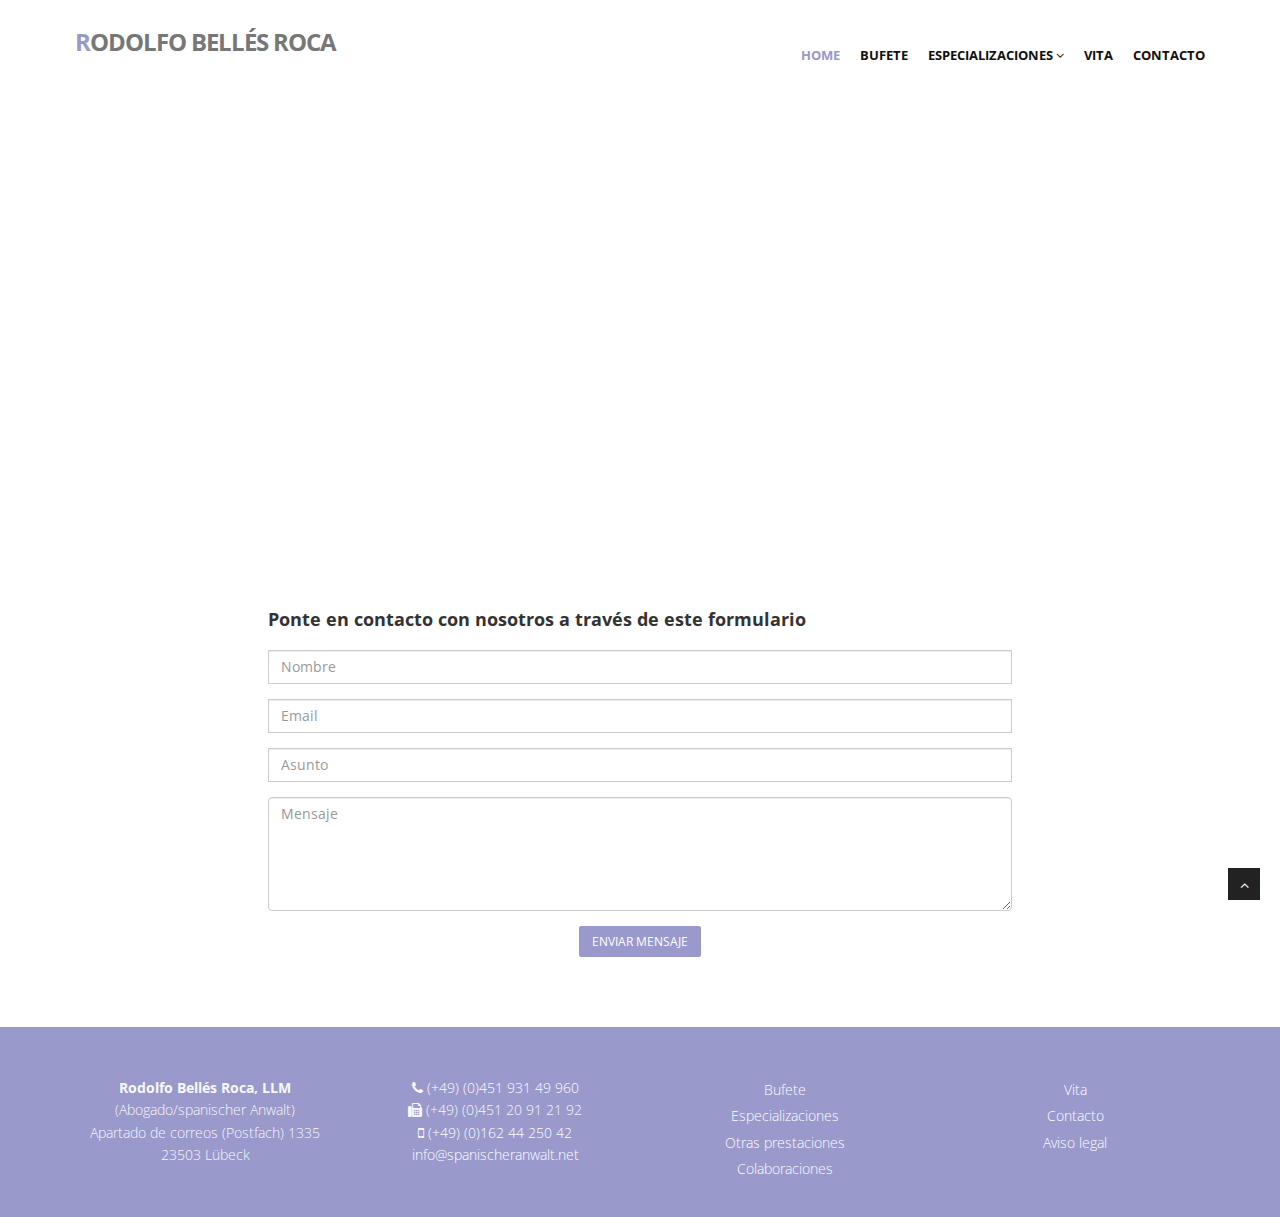
==== commit 4baa159c: "Treballant" ====
--- a/contact.html
+++ b/contact.html
@@ -2,17 +2,16 @@
 <html lang="en">
 <head>
 <meta charset="utf-8">
-<title>Moderna - Bootstrap 3 flat corporate template</title>
+<title>Rodolfo Bellés Roca LL.M, Abogado</title>
 <meta name="viewport" content="width=device-width, initial-scale=1.0" />
 <meta name="description" content="" />
-<meta name="author" content="http://bootstraptaste.com" />
+<meta name="author" content="http://bootstraptaste.com and Hector" />
 <!-- css -->
 <link href="css/bootstrap.min.css" rel="stylesheet" />
 <link href="css/fancybox/jquery.fancybox.css" rel="stylesheet">
 <link href="css/jcarousel.css" rel="stylesheet" />
 <link href="css/flexslider.css" rel="stylesheet" />
 <link href="css/style.css" rel="stylesheet" />
-
 
 <!-- Theme skin -->
 <link href="skins/default.css" rel="stylesheet" />
@@ -37,70 +36,60 @@
                         <span class="icon-bar"></span>
                         <span class="icon-bar"></span>
                     </button>
-                    <a class="navbar-brand" href="index.html"><span>M</span>oderna</a>
+                    <a class="navbar-brand" href="index.html"><span>R</span>odolfo Bellés Roca</a>
                 </div>
                 <div class="navbar-collapse collapse ">
                     <ul class="nav navbar-nav">
-                        <li><a href="index.html">Home</a></li>
-                        <li class="dropdown ">
-                            <a href="#" class="dropdown-toggle " data-toggle="dropdown" data-hover="dropdown" data-delay="0" data-close-others="false">Features <b class=" icon-angle-down"></b></a>
+                        <li class="active"><a href="index.html">Home</a></li>                        
+                        <li><a href="portfolio.html">Bufete</a></li>
+                        <li class="dropdown">
+                            <a href="#" class="dropdown-toggle " data-toggle="dropdown" data-hover="dropdown" data-delay="0" data-close-others="false">Especializaciones <i class="fa fa-angle-down"></i></a>
                             <ul class="dropdown-menu">
-                                <li><a href="typography.html">Typography</a></li>
-                                <li><a href="components.html">Components</a></li>
-								<li><a href="pricingbox.html">Pricing box</a></li>
+                                <li><a href="typography.html">Derecho inmobiliario</a></li>
+                                <li><a href="components.html">Derecho contractual</a></li>
+								<li><a href="pricingbox.html">Reclamaciones</a></li>
+                                <li><a href="components.html">Derecho de familia y de sucesiones</a></li>
+								<li><a href="pricingbox.html">Derecho mercantil</a></li>
                             </ul>
                         </li>
-                        <li><a href="portfolio.html">Portfolio</a></li>
-                        <li><a href="blog.html">Blog</a></li>
-                        <li class="active"><a href="contact.html">Contact</a></li>
+                        <li><a href="blog.html">Vita</a></li>
+                        <li><a href="contact.html">Contacto</a></li>
                     </ul>
                 </div>
             </div>
         </div>
 	</header>
 	<!-- end header -->
-	<section id="inner-headline">
-	<div class="container">
-		<div class="row">
-			<div class="col-lg-12">
-				<ul class="breadcrumb">
-					<li><a href="#"><i class="fa fa-home"></i></a><i class="icon-angle-right"></i></li>
-					<li class="active">Contact</li>
-				</ul>
-			</div>
-		</div>
-	</div>
-	</section>
 	<section id="content">
 	<div class="map">
-		<div id="google-map" data-latitude="40.713732" data-longitude="-74.0092704"></div>
+		<div id="google-map" data-latitude="53.8662225" data-longitude="10.6854982"></div>
 	</div>
 	<div class="container">
 		<div class="row">
 			<div class="col-md-8 col-md-offset-2">
-				<h4>Get in touch with us by filling <strong>contact form below</strong></h4>
+				<h4>Ponte en contacto con nosotros a través de <strong>este formulario</strong></h4>
                 
-                <div id="sendmessage">Your message has been sent. Thank you!</div>
-                <div id="errormessage"></div>
+                <div id="sendmessage">Su mensaje ha sido enviado</div>
+                <div id="errormessage">Ha ocurrido un error al enviar su mensaje</div>
                 <form action="" method="post" role="form" class="contactForm">
                     <div class="form-group">
-                        <input type="text" name="name" class="form-control" id="name" placeholder="Your Name" data-rule="minlen:4" data-msg="Please enter at least 4 chars" />
+                        <input type="text" name="name" class="form-control" id="name" placeholder="Nombre" data-rule="minlen:4" data-msg="Por favor, escriba 4 carácteres como mínimo" />
                         <div class="validation"></div>
                     </div>
                     <div class="form-group">
-                        <input type="email" class="form-control" name="email" id="email" placeholder="Your Email" data-rule="email" data-msg="Please enter a valid email" />
+                        <input type="email" class="form-control" name="email" id="email" placeholder="Email" data-rule="email" data-msg="Por favor, escriba un Email válido" />
                         <div class="validation"></div>
                     </div>
                     <div class="form-group">
-                        <input type="text" class="form-control" name="subject" id="subject" placeholder="Subject" data-rule="minlen:4" data-msg="Please enter at least 8 chars of subject" />
+                        <input type="text" class="form-control" name="subject" id="subject" placeholder="Asunto" data-rule="minlen:8" data-msg="Por favor, escriba 8 carácteres como mínimo" />
                         <div class="validation"></div>
                     </div>
                     <div class="form-group">
-                        <textarea class="form-control" name="message" rows="5" data-rule="required" data-msg="Please write something for us" placeholder="Message"></textarea>
+                        <textarea class="form-control" name="message" rows="5" data-rule="required" data-msg="Por favor, escriba algo que nos quiera consultar" placeholder="Mensaje"></textarea>
                         <div class="validation"></div>
                     </div>
                     
-                    <div class="text-center"><button type="submit" class="btn btn-theme">Send Message</button></div>
+                    <div class="text-center"><button type="submit" class="btn btn-theme">Enviar mensaje</button></div>
                 </form>
 			</div>
 		</div>
@@ -109,77 +98,44 @@
 	<footer>
 	<div class="container">
 		<div class="row">
-			<div class="col-lg-3">
+			<div class="col-md-3">
 				<div class="widget">
-					<h5 class="widgetheading">Get in touch with us</h5>
+					<strong>Rodolfo Bellés Roca, LLM</strong>
 					<address>
-					<strong>Moderna company Inc</strong><br>
-					 Modernbuilding suite V124, AB 01<br>
-					 Someplace 16425 Earth </address>
+						(Abogado/spanischer Anwalt)<br>						  
+						Apartado de correos (Postfach) 1335<br>
+						23503 Lübeck
+					</address>
+				</div>
+			</div>
+			<div class="col-md-3">
+				<div class="widget">
 					<p>
-						<i class="icon-phone"></i> (123) 456-7890 - (123) 555-7891 <br>
-						<i class="icon-envelope-alt"></i> email@domainname.com
+						<i class="fa fa-phone"></i>  <a href="tel:+4945193149960">(+49) (0)451 931 49 960</a> <br>
+						<i class="fa fa-fax"></i>  (+49) (0)451 20 91 21 92 <br>
+						<i class="fa fa-mobile"></i>  <a href="tel:+491624425042">(+49) (0)162 44 250 42</a>  <br>
+						<i class="icon-envelope-alt"></i> <a href="mailto:r@spanischeranwalt.com.de">info@spanischeranwalt.net</a>
 					</p>
 				</div>
 			</div>
-			<div class="col-lg-3">
+			<hr class="visible-sm">
+			<hr class="visible-xs">
+			<div class="col-md-3">
 				<div class="widget">
-					<h5 class="widgetheading">Pages</h5>
 					<ul class="link-list">
-						<li><a href="#">Press release</a></li>
-						<li><a href="#">Terms and conditions</a></li>
-						<li><a href="#">Privacy policy</a></li>
-						<li><a href="#">Career center</a></li>
-						<li><a href="#">Contact us</a></li>
+						<li><a href="#">Bufete</a></li>
+						<li><a href="#">Especializaciones</a></li>
+						<li><a href="#">Otras prestaciones</a></li>
+						<li><a href="#">Colaboraciones</a></li>
 					</ul>
 				</div>
 			</div>
-			<div class="col-lg-3">
+			<div class="col-md-3">
 				<div class="widget">
-					<h5 class="widgetheading">Latest posts</h5>
 					<ul class="link-list">
-						<li><a href="#">Lorem ipsum dolor sit amet, consectetur adipiscing elit.</a></li>
-						<li><a href="#">Pellentesque et pulvinar enim. Quisque at tempor ligula</a></li>
-						<li><a href="#">Natus error sit voluptatem accusantium doloremque</a></li>
-					</ul>
-				</div>
-			</div>
-			<div class="col-lg-3">
-				<div class="widget">
-					<h5 class="widgetheading">Flickr photostream</h5>
-					<div class="flickr_badge">
-						<script type="text/javascript" src="http://www.flickr.com/badge_code_v2.gne?count=8&amp;display=random&amp;size=s&amp;layout=x&amp;source=user&amp;user=34178660@N03"></script>
-					</div>
-					<div class="clear">
-					</div>
-				</div>
-			</div>
-		</div>
-	</div>
-	<div id="sub-footer">
-		<div class="container">
-			<div class="row">
-				<div class="col-lg-6">
-					<div class="copyright">
-						<p>&copy; Moderna Theme. All right reserved.</p>
-                        <div class="credits">
-                            <!-- 
-                                All the links in the footer should remain intact. 
-                                You can delete the links only if you purchased the pro version.
-                                Licensing information: https://bootstrapmade.com/license/
-                                Purchase the pro version with working PHP/AJAX contact form: https://bootstrapmade.com/buy/?theme=Moderna
-                            -->
-                            <a href="https://bootstrapmade.com/">Free Bootstrap Themes</a> by <a href="https://bootstrapmade.com/">BootstrapMade</a>
-                        </div>
-					</div>
-				</div>
-				<div class="col-lg-6">
-					<ul class="social-network">
-						<li><a href="#" data-placement="top" title="Facebook"><i class="fa fa-facebook"></i></a></li>
-						<li><a href="#" data-placement="top" title="Twitter"><i class="fa fa-twitter"></i></a></li>
-						<li><a href="#" data-placement="top" title="Linkedin"><i class="fa fa-linkedin"></i></a></li>
-						<li><a href="#" data-placement="top" title="Pinterest"><i class="fa fa-pinterest"></i></a></li>
-						<li><a href="#" data-placement="top" title="Google plus"><i class="fa fa-google-plus"></i></a></li>
+						<li><a href="#">Vita</a></li>
+						<li><a href="#">Contacto</a></li>
+						<li><a href="#">Aviso legal</a></li>
 					</ul>
 				</div>
 			</div>
@@ -212,7 +168,7 @@
     function initialize_google_map() {
         var myLatlng = new google.maps.LatLng(get_latitude, get_longitude);
         var mapOptions = {
-            zoom: 14,
+            zoom: 13,
             scrollwheel: false,
             center: myLatlng
         };
--- a/css/style.css
+++ b/css/style.css
@@ -1532,6 +1532,7 @@
 footer{
 	padding:50px 0 0 0;
 	color:#f8f8f8;
+	text-align: center;
 }
 
 footer a {
@@ -1792,19 +1793,51 @@
 	margin-top:40px;
 }
 
-
 /* =============================
 21. Media queries 
 ============================= */
 
-@media (min-width: 768px) and (max-width: 979px) {
+/********** Large devices only **********/
+@media (min-width: 1200px) {  
+  .container .jumbotron {
+    background: url('../img/pexels-photo-lg.jpg') no-repeat;
+    height: 548px;
+    padding: 0;
+    margin-bottom: 0px;
+  }
+}
+
+/********** Medium devices only **********/
+@media (min-width: 992px) and (max-width: 1199px) {   
+  .container .jumbotron {
+    background: url('../img/pexels-photo-md.jpg') no-repeat;
+    height: 453px;
+    padding: 0;
+    margin-bottom: 0px;
+  }
+
+	#otras, #colab {
+		margin-top: 20px;
+	}
+	
+}
+
+@media (min-width: 768px) and (max-width: 991px) {  
+  .container .jumbotron {
+    background: url('../img/pexels-photo-sm.jpg') no-repeat;
+    height: 350px;
+    padding: 0;
+    margin-bottom: 0px;
+  }
 
 	a.detail{
 		background:none;
 		width:100%;
 	}
 
-
+	#otras, #colab {
+		margin-top: 20px;
+	}
 	
 	footer .widget form  input#appendedInputButton {
 		  display: block;
@@ -1831,7 +1864,15 @@
 	}	
 }
 
-@media (max-width: 767px) {
+@media (max-width: 767px) { 
+  .container .jumbotron {
+    padding: 0;
+    margin-bottom: 0px;
+  }
+
+  .jumbotron img {
+  	border-radius: 6px;
+  }
 
   body {
     padding-right: 0;
@@ -1961,6 +2002,9 @@
 		margin-top:20px;
 	}
 
+	.navbar-brand {
+	    font-size: 18px;
+	}
 
 	.search{
 		float:left;
@@ -1985,6 +2029,7 @@
 
 }
 
+/*
 @media (max-width: 360px) {
 
-}
+}*/
--- a/skins/default.css
+++ b/skins/default.css
@@ -3,11 +3,11 @@
 a, a:hover,a:focus,a:active, footer a.text-link:hover, strike, .post-meta span a:hover, footer a.text-link, 
 ul.meta-post li a:hover, ul.cat li a:hover, ul.recent li h6 a:hover, ul.portfolio-categ li.active a, ul.portfolio-categ li.active a:hover, ul.portfolio-categ li a:hover,ul.related-post li h4 a:hover, span.highlight,article .post-heading h3 a:hover,
 .navbar .nav > .active > a,.navbar .nav > .active > a:hover,.navbar .nav > li > a:hover,.navbar .nav > li > a:focus,.navbar .nav > .active > a:focus  { 
-	color:#68A4C4;
+	color:#9999cc;
 }
 
 .navbar-brand span{
-    color: #68A4C4;
+    color: #9999cc;
 }
 
 header .nav li a:hover,
@@ -18,22 +18,22 @@
 header .nav li a.dropdown-toggle:focus,
 header .nav li.active ul.dropdown-menu li a:hover,
 header .nav li.active ul.dropdown-menu li.active a{
-	color:#68A4C4;
+	color:#9999cc;
 }
 .navbar-default .navbar-nav > .active > a,
 .navbar-default .navbar-nav > .active > a:hover,
 .navbar-default .navbar-nav > .active > a:focus {
-	color:#68A4C4;
+	color:#9999cc;
 }
 .navbar-default .navbar-nav > .open > a,
 .navbar-default .navbar-nav > .open > a:hover,
 .navbar-default .navbar-nav > .open > a:focus {
-	color:#68A4C4;
+	color:#9999cc;
 }	
 .dropdown-menu > .active > a,
 .dropdown-menu > .active > a:hover,
 .dropdown-menu > .active > a:focus {
-	color:#68A4C4;
+	color:#9999cc;
 }
 /* === background color === */
 
@@ -49,18 +49,18 @@
 .pagination ul > .active > span,
 .flex-control-nav li a:hover, 
 .flex-control-nav li a.active {
-  background-color: #68A4C4;
+  background-color: #9999cc;
 }
 
 
 .breadcrumb {
-  background-color: #68A4C4;
+  background-color: #9999cc;
 }
 
 /* === border color === */
 .pagination ul > li.active > a,
 .pagination ul > li.active > span, a.thumbnail:hover, input[type="text"].search-form:focus {
-	border:1px solid #68A4C4;
+	border:1px solid #9999cc;
 }
 
 textarea:focus,
@@ -79,96 +79,96 @@
 input[type="tel"]:focus,
 input[type="color"]:focus,
 .uneditable-input:focus {
-  border-color: #68A4C4;
+  border-color: #9999cc;
 }
 
 input:focus {
-	border-color: #68A4C4;
+	border-color: #9999cc;
 }
 
 
 #sendmessage {
-	color: #68A4C4;
+	color: #9999cc;
 }
 
 .pullquote-left {
-	border-left:5px solid #68A4C4;
+	border-left:5px solid #9999cc;
 }
 
 .pullquote-right {
-	border-right:5px solid #68A4C4;
+	border-right:5px solid #9999cc;
 }
 
 /* cta */
 
 .cta-text h2 span {
-	color: #68A4C4;
+	color: #9999cc;
 }
 
 ul.clients li:hover {
-	border:4px solid #68A4C4;
+	border:4px solid #9999cc;
 }
 
 /* box */
 .box-bottom {
-	background:#68A4C4;
+	background:#9999cc;
 }
 
 /* buttons */
 .btn-dark:hover,.btn-dark:focus,.btn-dark:active  {
-  background: #68A4C4;
-  border:1px solid #68A4C4;
+  background: #9999cc;
+  border:1px solid #9999cc;
 }
 
 .btn-theme {
-  border:1px solid #68A4C4;
-  background: #68A4C4;
+  border:1px solid #9999cc;
+  background: #9999cc;
 }
 
 /* modal styled */
 .modal.styled .modal-header {
-  background-color: #68A4C4;
+  background-color: #9999cc;
 }
 
 
 /* blog */
 .post-meta {
-	border-top:4px solid #68A4C4;
+	border-top:4px solid #9999cc;
 }
 
 .post-meta .comments a:hover  {
-	color:#68A4C4;
+	color:#9999cc;
 }
 
 .widget ul.tags li a:hover {
-	background: #68A4C4;
+	background: #9999cc;
 }
 
 .recent-post .text h5 a:hover{
-	color:#68A4C4;
+	color:#9999cc;
 }
 
 /* pricing box */
 
 .pricing-box-alt.special .pricing-heading {
-	background: #68A4C4;
+	background: #9999cc;
 }
 
 
 /* portfolio */
 .item-thumbs .hover-wrap .overlay-img-thumb {
-	background: #68A4C4;	
+	background: #9999cc;	
 }
 
 
 /* pagination */
 #pagination a:hover {
-    background: #68A4C4;
+    background: #9999cc;
 }
 
 /* pricing box */
 .pricing-box.special .pricing-offer{
-	background: #68A4C4;
+	background: #9999cc;
 }
 
 
@@ -176,49 +176,49 @@
 .icon-square:hover,
 .icon-rounded:hover,
 .icon-circled:hover {
-    background-color: #68A4C4;
+    background-color: #9999cc;
 }
 [class^="icon-"].active,
 [class*=" icon-"].active {
-    background-color: #68A4C4;
+    background-color: #9999cc;
 }
 
 /* fancybox */
 .fancybox-close:hover {
-	background-color:#68A4C4;
+	background-color:#9999cc;
 }
 .fancybox-nav:hover span {
-	background-color:#68A4C4;
+	background-color:#9999cc;
 }
 
 /* parallax c slider */
 .da-slide .da-link:hover{
-	background: #68A4C4;
-	border: 4px solid #68A4C4;
+	background: #9999cc;
+	border: 4px solid #9999cc;
 }
 
 .da-dots span{
-	background: #68A4C4;
+	background: #9999cc;
 }
 
 /* flexslider */
 #featured .flexslider .slide-caption {
-	border-left:5px solid #68A4C4;
+	border-left:5px solid #9999cc;
 }
 
 /* Nivo slider */
 .nivo-directionNav a:hover {
-    background-color: #68A4C4;
+    background-color: #9999cc;
 }
 .nivo-caption, .caption {
-	border-bottom: #68A4C4 5px solid;
+	border-bottom: #9999cc 5px solid;
 }
 
 /* footer */
 footer{
-	background:#68A4C4;
+	background:#9999cc;
 }
 #sub-footer{
-	background:#68A4C4;
-}
-
+	background:#9999cc;
+}
+
